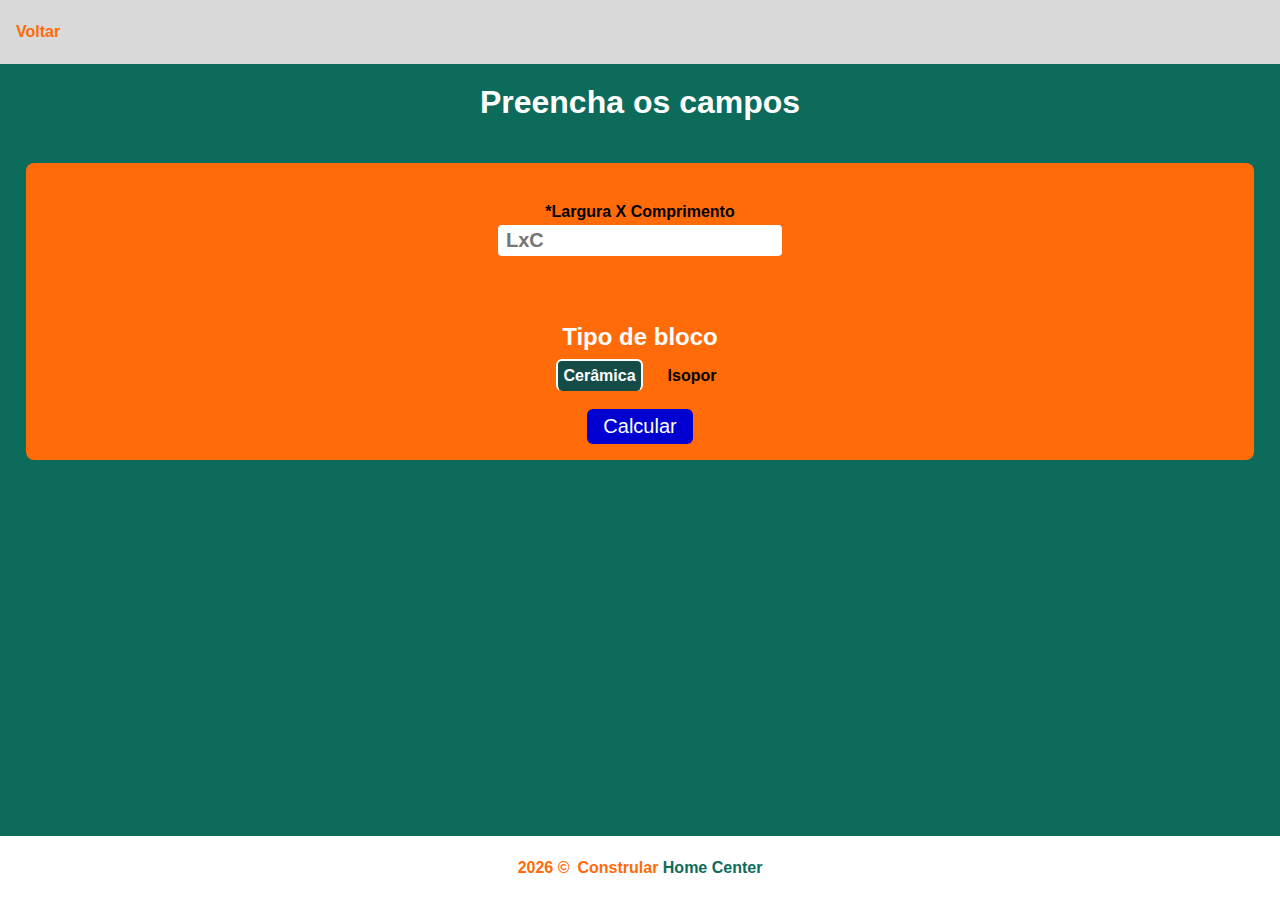
==== routers/lage.html @ 9205d142 "Adicionando ao repositório" ====
<!DOCTYPE html>
<html lang="pt-br">

<head>
    <meta charset="UTF-8">
    <meta name="viewport" content="width=device-width, initial-scale=1.0">
    <title>Cálculo para Lages</title>

    <link rel="stylesheet" href="../src/css/form.css">
    <link rel="stylesheet" href="../src/css/modal.css">
    <link rel="stylesheet" href="../src/css/reset.css">
    <link rel="stylesheet" href="../src/css/header.css">
    <link rel="stylesheet" href="../src/css/footer.css">
    <link rel="stylesheet" href="../src/css/main.css">
    <link rel="stylesheet" href="../src/css/draw.css">
</head>

<body>
    <header class="header__container">
        <nav class="navbar">
            <a href="../index.html" class="link-homer">Voltar</a>
        </nav>
    </header>
    <main class="main__container">
        <h1 class="main__title">
            Preencha os campos
        </h1>

        <form action="#" method="POST" class="calc__form" id="lageForm">
            <div class="calc__content">
                <div class="area-abreviada" id="areaAbreviada">
                    <div class="form-group">
                        <label for="inAbreviada" class="form-lbl">*Largura X Comprimento</label>
                        <input type="text" id="inAbreviada" name="area-abreviada" placeholder="LxC" class="form-in">
                        <small class="danger">*Campo Obrigatório</small>
                    </div>
                </div>
            </div>
            <div class="form-group">
                <h2 class="block__title">Tipo de bloco</h2>
                <div class="block__container">
                    <div class="block__content" id="blockChange">
                        <div class="select-block">
                            <input type="radio" name="bloco" checked id="blocoCeramica" value="Cerâmica" class="type-radio">
                            <label for="blocoCeramica" class="type-lbl">Cerâmica</label>
                        </div>
                        <div class="select-block">
                            <input type="radio" name="bloco" id="blocoIsopor" value="Isopor" class="type-radio">
                            <label for="blocoIsopor" class="type-lbl">Isopor</label>
                        </div>
                    </div>
                    <small hidden class="danger" id="blockError">Selecione um tipo de bloco</small>
                </div>
            </div>
            <button type="submit" class="btn btn-calc" id="btnCalc">Calcular</button>
        </form>
    </main>
    <section class="modal-result" id="modalResult">
        <div class="modal__content">

            <button class="btn btn-close" id="closeModal">X</button>
            <div class="modal-item">
                <p>Nevrura Treliçada total:</p> 
                <span class="item-value">
                    <span id="nevruraModal"></span> Unidades</span>
            </div>
            <div class="modal-item">
                <p>Bloco:</p> 
                <span class="item-value"><span id="unidadeBlocoModal"></span> unidades de blocos <span id="blocoModal">
                    </span>
                </span>
            </div>
            <div class="modal-item">
                <p>Malha:</p> 
                <span class="item-value"><span id="malhaModal" class="item-value"></span> unidades de malha</span>
            </div>
            <div class="modal-item" id="britaModal">
                <p>Brita: </p><span class="item-value"><span id="latasBritaModal"
                        class="item-value"></span> latas <span id="qtdBrita"></span>
                </span>
            </div>
            <div class="modal-item">
                <p>Cimento:</p> <span class="item-value">
                    <span id="cimentoModal" class="item-value"></span> sacos
                </span>
            </div>
        </div>
        <div class="modal__description__container" >
            <h4 class="modal__description-title">Nevruras</h4>
            <div class="modal__description">
                <p>Quantidade</p>
                <i class="separete"></i>
                <p>Tamanho</p>
            </div>
            <div id="modalDescription" class="modal__description_content">
            </div>
            <div class="draw__container">
                <div class="draw__content" id="drawContent">
                    <span class="draw-height draw-span" id="drawHeight"></span>
                    <span class="draw-width draw-span" id="drawWidth"></span>
                    <div id="drawElements">

                    </div>
                </div>
            </div>
        </div>
    </section>


    <footer class="footer__container">
        <p class="footer__description">
            <span id="anoAtual"></span> &copy;
        </p>
        <p class="footer__title">
            Constrular  <span class="footer-brand">Home Center</span>
        </p>
    </footer>
    <script defer src="../src/js/calcularLaje.js"></script>
    <script defer src="../src/js/validacao.js"></script>
    <script defer src="../src/js/calculaNevrura.js"></script>
    <script defer src="../src/js/enabledDisabled.js"></script>
</body>

</html>
---- src/css/form.css ----
.navbar {
    height: 100%;
}

.link-homer {
    color: var(--secondary);
    height: 100%;
    display: flex;
    align-items: center;
    justify-content: flex-start;
    font-weight: 800;
    transition: 400ms;
    position: relative;
}

.link-homer:hover {
    color: var(--primary);
}

.link-homer::after {
    content: "";
    display: block;
    position: absolute;
    bottom: 18px;
    width: 0;
    height: 4px;
    transition: 400ms;
    background-color: var(--secondary);
}

.link-homer:hover::after {
    background-color: var(--primary);
    width: 48px;
}

.calc__form {
    background-color: var(--secondary);
    padding: 1rem 2rem;
    width: 96%;
    border-radius: 8px;
    display: flex;
    flex-direction: column;
    align-items: center;

}


.type-input-calc {
    display: flex;
    flex-direction: column;
    gap: 1rem;
    margin: 8px 0;
}

.type__title{
    color: var(--tertiary);
    text-align: center;
    margin-bottom: 16px;
    font-size: 1.35rem;
}

.type__container {
    display: flex;
    align-items: center;
    justify-content: center;
}

.type-select{
    position: relative;
    display: flex;
    flex-direction: column;
    align-items: center;
    justify-content: center;
    margin: 0 1.75rem;
}

.type-radio + .type-lbl{
    z-index: 999;
    cursor: pointer;
    position: relative;
    display: flex;
    align-items: center;
    justify-content: center;
    transition: 400ms ease-in-out;
    font-weight: 600;
}

.type-radio:checked + .type-lbl{
    color: var(--tertiary);
    
}

.type-radio + .type-lbl::after{
    content: "";
    display: block;
    width: 0;
    height: 2px;
    background-color: var(--primary);
    position: absolute;
    bottom: -6px;
    transition: 400ms ease-in-out;
}

.type-radio + .type-lbl:hover::after{
    width: 110%;
}

.type-radio:checked + .type-lbl:hover::after{
    width: 0;
}

.type-radio{
    appearance: none;
    color: var(--tertiary);
    cursor: pointer;
    content: "";
    display: block;
    border-radius: 6px;
    height: 0;
    width: 120%;
    background-color: var(--primary-001);
    position: absolute;
    transition: 400ms ease-in;
    bottom: -6px;
}

.type-radio:checked{
    border: 2px solid var(--tertiary);
    border-bottom: 0;
    height: 32px;

}

.calc__content {
    display: flex;
    align-items: center;
    justify-content: center;
}


.form-group {
    margin: 24px;
    display: flex;
    flex-direction: column;
    align-items: center;
    gap: 4px;
}

.block__container {
    display: flex;
    flex-direction: column;
    gap: 8px;
}

.block__content{
    display: flex;
    gap: 32px;
}

.select-block{
    display: flex;
    flex-direction: column;
    align-items: center;
    justify-content: center;
    position: relative;
}

.form-lbl{
    color: #000;
    font-weight: 600;
}

.form-in{
    padding: 4px 8px;
    font-size: 1.25rem;
    border-radius: 4px;
    color: var(--primary);
    font-weight: 600;
}
/* 
.form-in::placeholder{
    color: var(--secondary);
} */

.block__title{
    color: var(--tertiary);
    margin-bottom: 12px;
}

.btn-calc{
    padding: 6px 16px;
    border-radius: 6px;
    color: var(--tertiary);
    font-size: 1.25rem;
    background-color: #0000d1;
    transition: 400ms ease-in;
}

.btn-calc:hover{
    background-color: #010191;
}


.item-value{
    color: var(--tertiary);
    font-weight: 600;
}
---- src/css/modal.css ----
.modal-result{
    position: absolute;
    width: 100%;
    height: 100vh;
    align-items: center;
    justify-content: center;
    background-color: #898989b8;
    z-index: 9999;
    display: none;
}

.modal__content{
    background-color: var(--primary-001);
    padding: 2.5rem;
    margin: 12px;
    border-radius: 8px;
    display: flex;
    flex-direction: column;
    gap: 16px;
    width: 550px;
    height: 280px;
    position: relative;
}

.modal-item{
    font-size: 1.25rem;
    font-weight: 400;
    color: var(--secondary);
    display: flex;
    gap: 4px;
}

.btn-close{
    position: absolute;
    right: 10px;
    top: 10px;
    background-color: transparent;
    color: red;
    font-size: 1.25rem;
    font-weight: 600;
    padding: 2px 4px;
    display: flex;
    align-items: center;
    justify-content: center;
}

.modal__description__container{
    display: flex;
    flex-direction: column;
    align-items: center;
    justify-content: flex-start;
    height: 280px;
    padding: 22px;
    background-color: var(--primary-001);
    color: var(--tertiary);
    border-radius: 8px;

}

.modal__description-title{
    margin: 1rem 0;
    color: var(--secondary);
}

.modal__description{
    display: flex;
    gap: 12px;
    align-items: center;
    justify-content: flex-start;
}

.modal__description_content{
    width: 100%;
    margin-top: 4px;
    margin-bottom: 22px;
}

.modal__value{
    display: flex;
    align-items: center;
    justify-content: space-around;
    width: 100%;
    gap: 8px;
    border: 1px solid #000;
    margin: 2px;
}

.separete{
    content: "";
    display: block;
    height: 4px;
    width: 8px;
    background-color: var(--secondary);
}
---- src/css/header.css ----
.header__container{
    display: flex;
    padding: 0 1rem;
    height: 64px;
    background-color: var(--tertiary-100);
}

.header__brand{
    width: 100%;
    display: flex;
    align-items: center;
    justify-content: center;
    max-width: 100%;
    max-height: 100%;
    padding: .5rem 0;
}

.brand{
    height: 100%;
}
---- src/css/footer.css ----
.footer__container{
    height: 64px;
    display: flex;
    align-items: center;
    justify-content: center;
    color: var(--secondary);
    font-weight: 600;
}

.footer__title{
    font-weight: 600;
    margin-left: 8px;
}

.footer-brand{
    color: var(--primary);
}
---- src/css/main.css ----
.main__container {
    display: flex;
    flex-direction: column;
    align-items: center;
    gap: 22px;
    height: calc(100vh - 128px);
    background-color: var(--primary);
    position: relative;
}

.main__title {
    color: var(--tertiary);
    margin: 1.25rem 0;
}

.item-link {
    display: flex;
    flex-direction: column;
    align-items: center;
    justify-content: center;
    gap: 8px;
    position: relative;
}

.item-link::after, .item-link::before{
    position: absolute;
    content: "";
    display: block;

}

.item-link::before{
    width: 88px;
    height: 88px;
    background: var(--secondary);
    border-radius: 16px;
    transition: 400ms;
}


.item-link:hover::before{
    background-color: var(--secondary-001);
}
.item__title {
    color: var(--tertiary);
    font-size: 1.25rem;
    z-index: 2;
}

.item-icon {
    width: 32px;
    z-index: 2;
}
---- src/css/draw.css ----
.draw__container{
    width: 100%;
    /* height: 130px; */
    position: relative;
    display: flex;
    align-items: center;
    justify-content: center;
}


.draw__content{
    content: "";
    display: flex;
    flex-direction: column;
    align-items: center;
    justify-content: center;
    width: 128px;
    height: 104px;
    background-color: #fff;
    border: 2px solid #000;
    top: 0;
    position: relative;
}

#drawElements{
    width: 100%;
    height: 100%;
    display: flex;
    flex-direction: column;
    align-items: center;
    justify-content: center;
}

.draw-span{
    color: var(--secondary);
    position: absolute;
    font-size: 1.25rem;
}

.draw-height{
    top: -24px;
}

.draw-width{
    left: -42px;
}

.line, .line::before{
    content: "";
    background-color: #540074;
}

.line{
    display: flex;
    justify-content: center;
    width: 4px;
    bottom: 0;
    position: relative;
}

.line::before{
    position: absolute;
    width: 10px;
    height: 2px;
}

.description-size{
    color: #000;
    font-size: 12px;
    position: absolute;
    right: -32px;
}
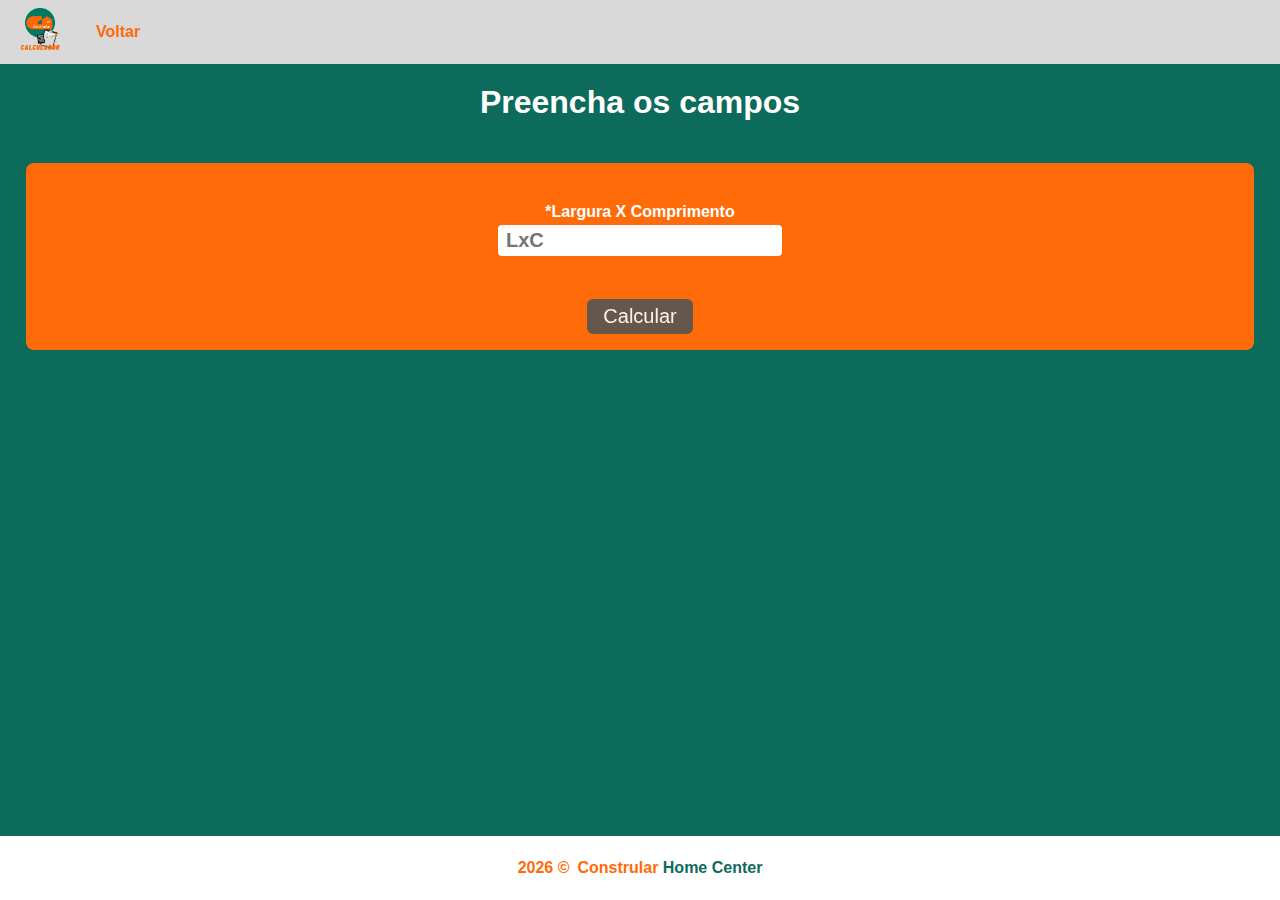
==== commit 05eac207: "Adicionado o calculo de fichas pvc" ====
--- a/routers/lage.html
+++ b/routers/lage.html
@@ -4,6 +4,9 @@
 <head>
     <meta charset="UTF-8">
     <meta name="viewport" content="width=device-width, initial-scale=1.0">
+    <link rel="shortcut icon" href="/favicon-constrular.ico" type="image/x-icon">
+    <link rel="icon" href="/favicon.ico" type="image/x-icon">
+
     <title>Cálculo para Lages</title>
 
     <link rel="stylesheet" href="../src/css/form.css">
@@ -18,6 +21,9 @@
 <body>
     <header class="header__container">
         <nav class="navbar">
+            <div class="header__brand">
+                <img src="../src/images/Constrular_brand.png" alt="Logo da Constrular" class="brand">
+            </div>
             <a href="../index.html" class="link-homer">Voltar</a>
         </nav>
     </header>
@@ -26,33 +32,18 @@
             Preencha os campos
         </h1>
 
-        <form action="#" method="POST" class="calc__form" id="lageForm">
+        <form action="#" method="POST" class="calc__form" id="calcForm">
             <div class="calc__content">
-                <div class="area-abreviada" id="areaAbreviada">
+                <div class="area-abreviada" id="areaLage">
                     <div class="form-group">
-                        <label for="inAbreviada" class="form-lbl">*Largura X Comprimento</label>
-                        <input type="text" id="inAbreviada" name="area-abreviada" placeholder="LxC" class="form-in">
+                        <label for="areaComodo" class="form-lbl">*Largura X Comprimento</label>
+                        <input type="text" id="areaComodo" name="area-lage" placeholder="LxC" class="form-in">
                         <small class="danger">*Campo Obrigatório</small>
                     </div>
                 </div>
             </div>
-            <div class="form-group">
-                <h2 class="block__title">Tipo de bloco</h2>
-                <div class="block__container">
-                    <div class="block__content" id="blockChange">
-                        <div class="select-block">
-                            <input type="radio" name="bloco" checked id="blocoCeramica" value="Cerâmica" class="type-radio">
-                            <label for="blocoCeramica" class="type-lbl">Cerâmica</label>
-                        </div>
-                        <div class="select-block">
-                            <input type="radio" name="bloco" id="blocoIsopor" value="Isopor" class="type-radio">
-                            <label for="blocoIsopor" class="type-lbl">Isopor</label>
-                        </div>
-                    </div>
-                    <small hidden class="danger" id="blockError">Selecione um tipo de bloco</small>
-                </div>
-            </div>
-            <button type="submit" class="btn btn-calc" id="btnCalc">Calcular</button>
+
+            <button type="submit" class="btn btn-calc btn-disabled" id="btnCalc">Calcular</button>
         </form>
     </main>
     <section class="modal-result" id="modalResult">
@@ -66,8 +57,10 @@
             </div>
             <div class="modal-item">
                 <p>Bloco:</p> 
-                <span class="item-value"><span id="unidadeBlocoModal"></span> unidades de blocos <span id="blocoModal">
-                    </span>
+                <span class="item-value"><span id="unidadeCeramicaBlocoModal"></span>un de Cerâmica
+                </span>
+                  | 
+                <span class="item-value"><span id="unidadeIsoporBlocoModal"></span>un de Isopor
                 </span>
             </div>
             <div class="modal-item">
--- a/src/css/form.css
+++ b/src/css/form.css
@@ -87,7 +87,6 @@
 
 .type-radio:checked + .type-lbl{
     color: var(--tertiary);
-    
 }
 
 .type-radio + .type-lbl::after{
@@ -95,14 +94,14 @@
     display: block;
     width: 0;
     height: 2px;
-    background-color: var(--primary);
+    background-color: var(--tertiary);
     position: absolute;
     bottom: -6px;
     transition: 400ms ease-in-out;
 }
 
 .type-radio + .type-lbl:hover::after{
-    width: 110%;
+    width: 64px;
 }
 
 .type-radio:checked + .type-lbl:hover::after{
@@ -117,8 +116,8 @@
     display: block;
     border-radius: 6px;
     height: 0;
-    width: 120%;
-    background-color: var(--primary-001);
+    width: 64px;
+    background-color: #656;
     position: absolute;
     transition: 400ms ease-in;
     bottom: -6px;
@@ -126,7 +125,6 @@
 
 .type-radio:checked{
     border: 2px solid var(--tertiary);
-    border-bottom: 0;
     height: 32px;
 
 }
@@ -154,7 +152,7 @@
 
 .block__content{
     display: flex;
-    gap: 32px;
+    gap: 46px;
 }
 
 .select-block{
@@ -166,7 +164,7 @@
 }
 
 .form-lbl{
-    color: #000;
+    color: var(--tertiary);
     font-weight: 600;
 }
 
@@ -177,14 +175,9 @@
     color: var(--primary);
     font-weight: 600;
 }
-/* 
-.form-in::placeholder{
-    color: var(--secondary);
-} */
 
 .block__title{
     color: var(--tertiary);
-    margin-bottom: 12px;
 }
 
 .btn-calc{
--- a/src/css/header.css
+++ b/src/css/header.css
@@ -5,16 +5,32 @@
     background-color: var(--tertiary-100);
 }
 
+.navbar{
+    gap: 2rem;
+    display: flex;
+}
+
 .header__brand{
-    width: 100%;
+    width: 48px;
     display: flex;
     align-items: center;
     justify-content: center;
     max-width: 100%;
     max-height: 100%;
     padding: .5rem 0;
+    
 }
 
 .brand{
-    height: 100%;
+    height: 48px;
+}
+
+.main__description{
+    display: flex;
+    align-items: center;
+    justify-content: center;
+    padding: 0 1.5rem;
+    margin-bottom: 1rem;
+    color: var(--tertiary);
+    font-size: 1.15rem;
 }--- a/src/css/main.css
+++ b/src/css/main.css
@@ -13,41 +13,3 @@
     margin: 1.25rem 0;
 }
 
-.item-link {
-    display: flex;
-    flex-direction: column;
-    align-items: center;
-    justify-content: center;
-    gap: 8px;
-    position: relative;
-}
-
-.item-link::after, .item-link::before{
-    position: absolute;
-    content: "";
-    display: block;
-
-}
-
-.item-link::before{
-    width: 88px;
-    height: 88px;
-    background: var(--secondary);
-    border-radius: 16px;
-    transition: 400ms;
-}
-
-
-.item-link:hover::before{
-    background-color: var(--secondary-001);
-}
-.item__title {
-    color: var(--tertiary);
-    font-size: 1.25rem;
-    z-index: 2;
-}
-
-.item-icon {
-    width: 32px;
-    z-index: 2;
-}--- a/src/css/draw.css
+++ b/src/css/draw.css
@@ -16,7 +16,7 @@
     justify-content: center;
     width: 128px;
     height: 104px;
-    background-color: #fff;
+    background-color: #ff0;
     border: 2px solid #000;
     top: 0;
     position: relative;
